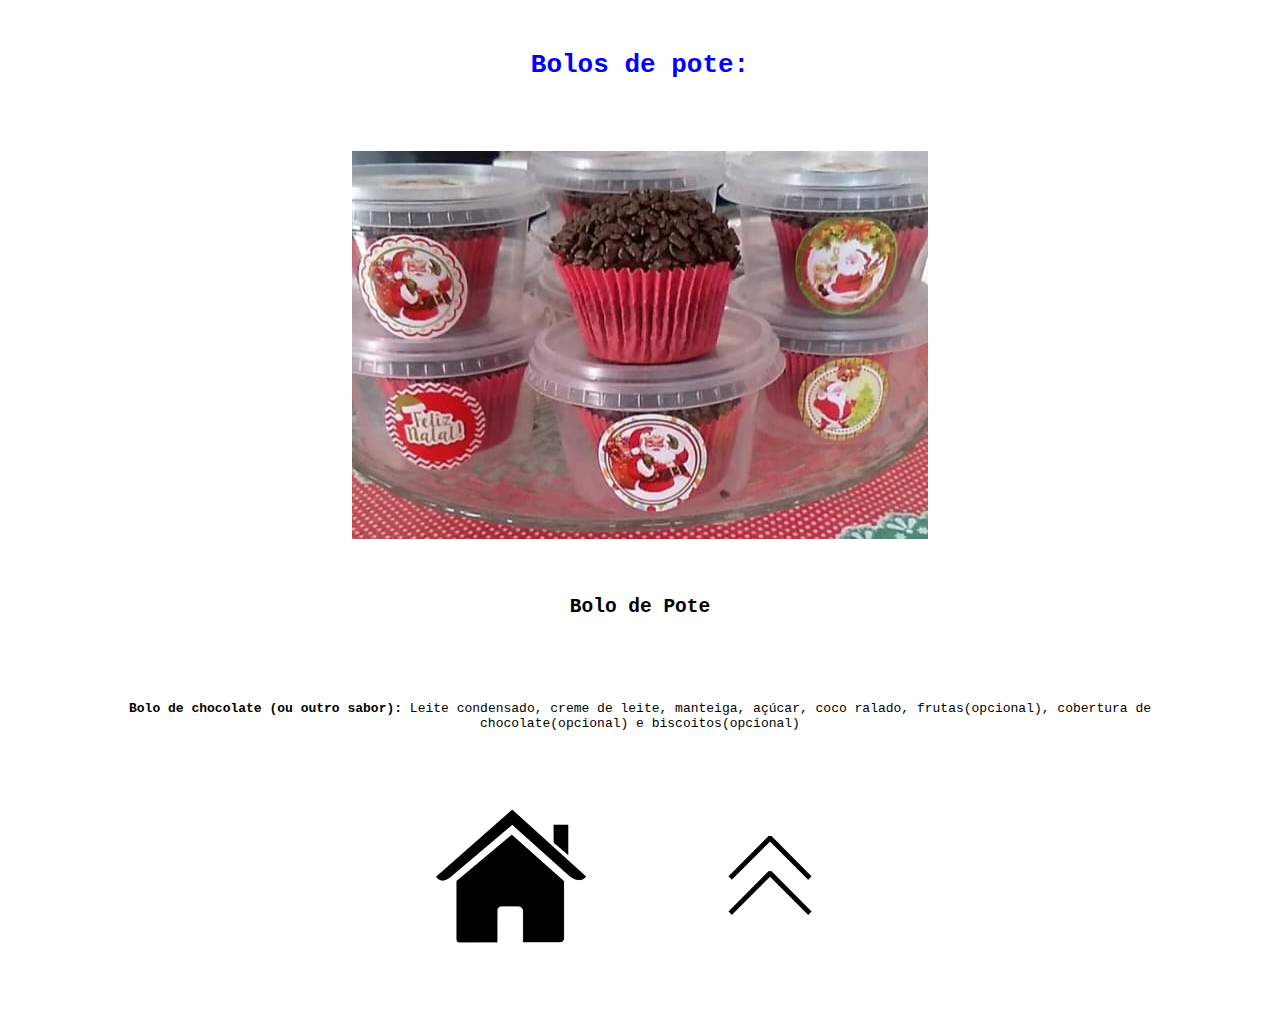
==== bolo de pote.html @ b43fec46 "Trabalho de informática" ====
<!DOCTYPE html>
<html lang="pt-br">
<head>
    <title>Bolos de pote</title>
    <style>
        body {
          background-image: url(../Site/imagens/fundo.jfif);
            margin-top: 50px;
            margin-left: 120px;
            margin-right: 120px;
            margin-bottom: 50px;
        }
        h1 {
            text-align: center;
            font-family: monospace;
            font-size: 10;
            color: blue;
        }
        h2 {
            text-align: center;
            font-family: monospace;
            font-size: 8;
            color: black;
        }
        p {
            text-align: center;
            font-family: monospace;
            font-size: 6;
            color: black;
        }
        table {
            width: 50%;
            height: 30%;
        }
       
    </style>
    
</head>
<body>
    
    <h1>Bolos de pote:</h1><BR><BR><BR>

      <CENTER>
        <img src="imagens/Bolinho.jpeg"><BR><BR><BR>
      </CENTER>

      <h2>Bolo de Pote</h2><BR><BR><BR>

        <B><p>Bolo de chocolate (ou outro sabor):</B>
            Leite condensado,
            creme de leite,
            manteiga,
            açúcar,
            coco ralado,
            frutas(opcional),
            cobertura de chocolate(opcional) e
            biscoitos(opcional)</p><BR><BR><BR>

      

    <CENTER>
    <TABLE>
        <TR >
            <TD align="center"><A href="index.html"><IMG Title="Voltar" src="imagens/casa.png"  width="150px" height="150px" alt="A imagem não pôde ser carregada" ></IMG></A></TD>

            <TD align="center"><A class="btn-fixed" href="#top"><IMG Title="Subir" src="imagens/seta.png" width="150px" height="150px" alt="A imagem não pôde ser carregada"></IMG>
            </TD>
        </TR>
    </TABLE>
    </CENTER>
<script src="js/bootstrap.bundle.min.js"></script>
</body>
</html>
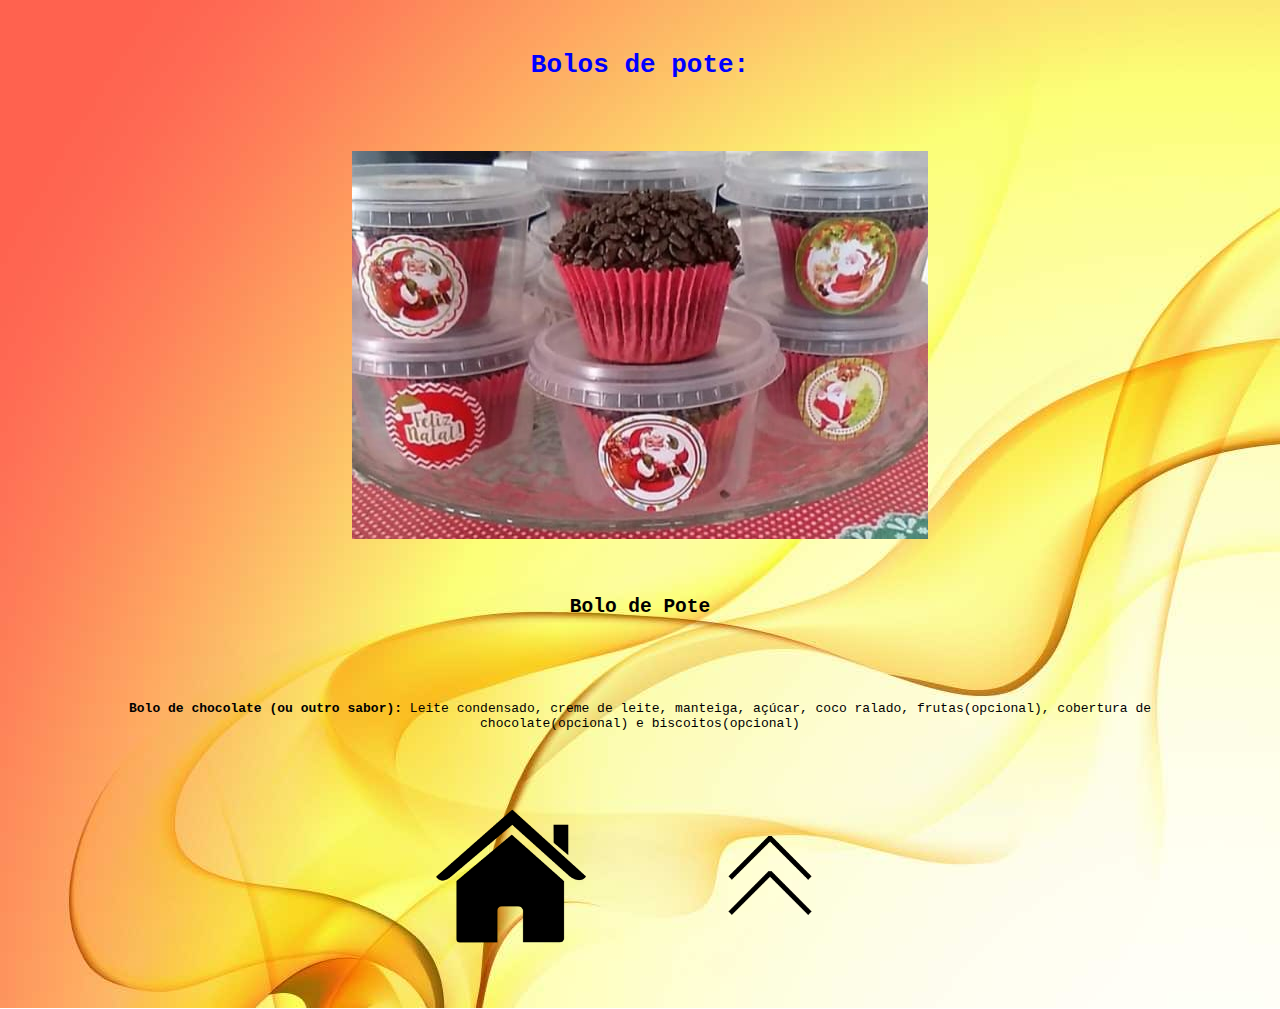
==== commit 46d3d2e8: "Update bolo de pote.html" ====
--- a/bolo de pote.html
+++ b/bolo de pote.html
@@ -4,7 +4,7 @@
     <title>Bolos de pote</title>
     <style>
         body {
-          background-image: url(../Site/imagens/fundo.jfif);
+          background-image: url(imagens/fundo.jfif);
             margin-top: 50px;
             margin-left: 120px;
             margin-right: 120px;
@@ -70,4 +70,4 @@
     </CENTER>
 <script src="js/bootstrap.bundle.min.js"></script>
 </body>
-</html>+</html>
